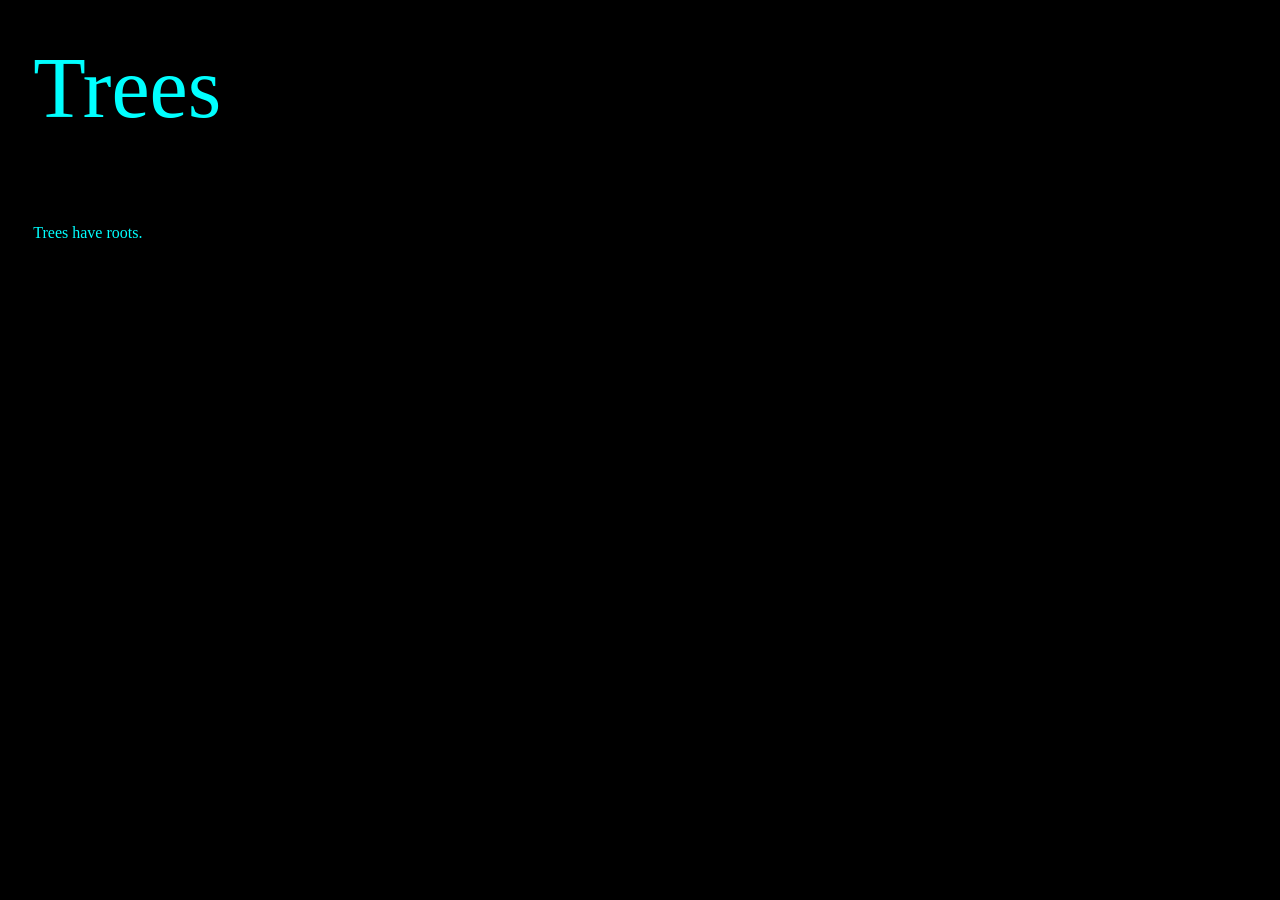
==== Entries/Entry1.html @ e090f493 "Add files via upload" ====
<!DOCTYPE html>
<html lang="en">
<head>
    <meta charset="UTF-8">
    <meta name="viewport" content="width=device-width, initial-scale=1.0">
    <title>TRUTH</title>
    <link rel="stylesheet" href="../style.css">

</head>
<body>
    

    <p class="Title">Trees</p>
    <p>Trees have roots.</p>





</body>
</html>
---- style.css ----
body{
    background-color: black;

}
a{ 
    color: aqua;
}
p{
    color: aqua;
    margin-top: 3%;
    margin-left: 2%;
    display: block;
}
    @media (max-width: 768px) {
        p{
            margin-top: 15%; /* Adjust the top margin for mobile */
            margin-left: 13%; /* Adjust the left margin for mobile */
        }
}

.Title{
    font-size: 86px;
}
@media (max-width: 768px) {
    .Title{
        font-size: 45px;
    }
}





.Firstpost{
    margin-top: 3%;
    margin-left: 2%;
    display: block;
    
    
}

@media (max-width: 768px) {
    .Firstpost {
        margin-top: 15%; /* Adjust the top margin for mobile */
        margin-left: 13%; /* Adjust the left margin for mobile */
    }
}
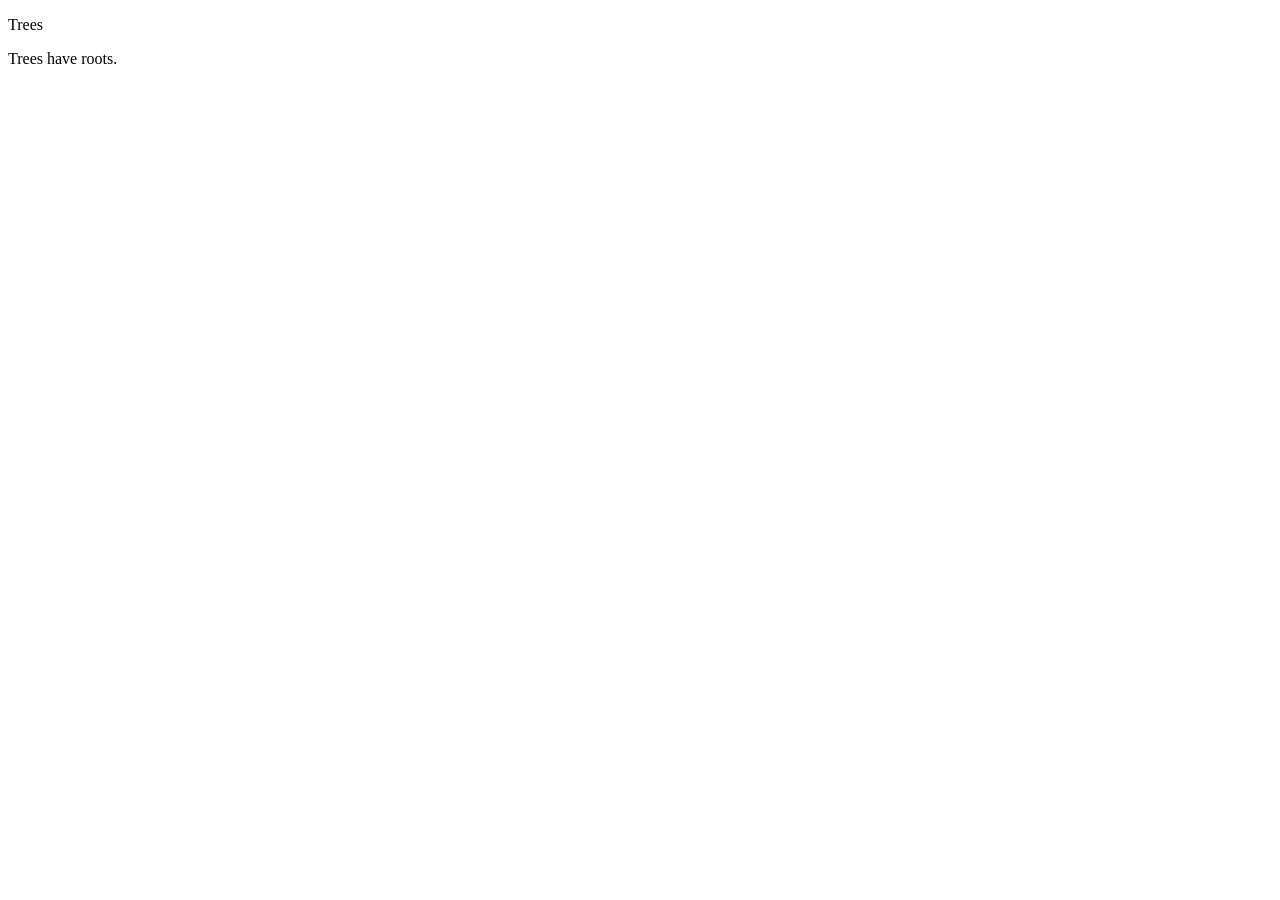
==== commit 9f5236e6: "Add files via upload" ====
--- a/Entries/Entry1.html
+++ b/Entries/Entry1.html
@@ -11,7 +11,7 @@
     
 
     <p class="Title">Trees</p>
-    <p>Trees have roots.</p>
+    <p class="Bodyt">Trees have roots.</p>
 
 
 
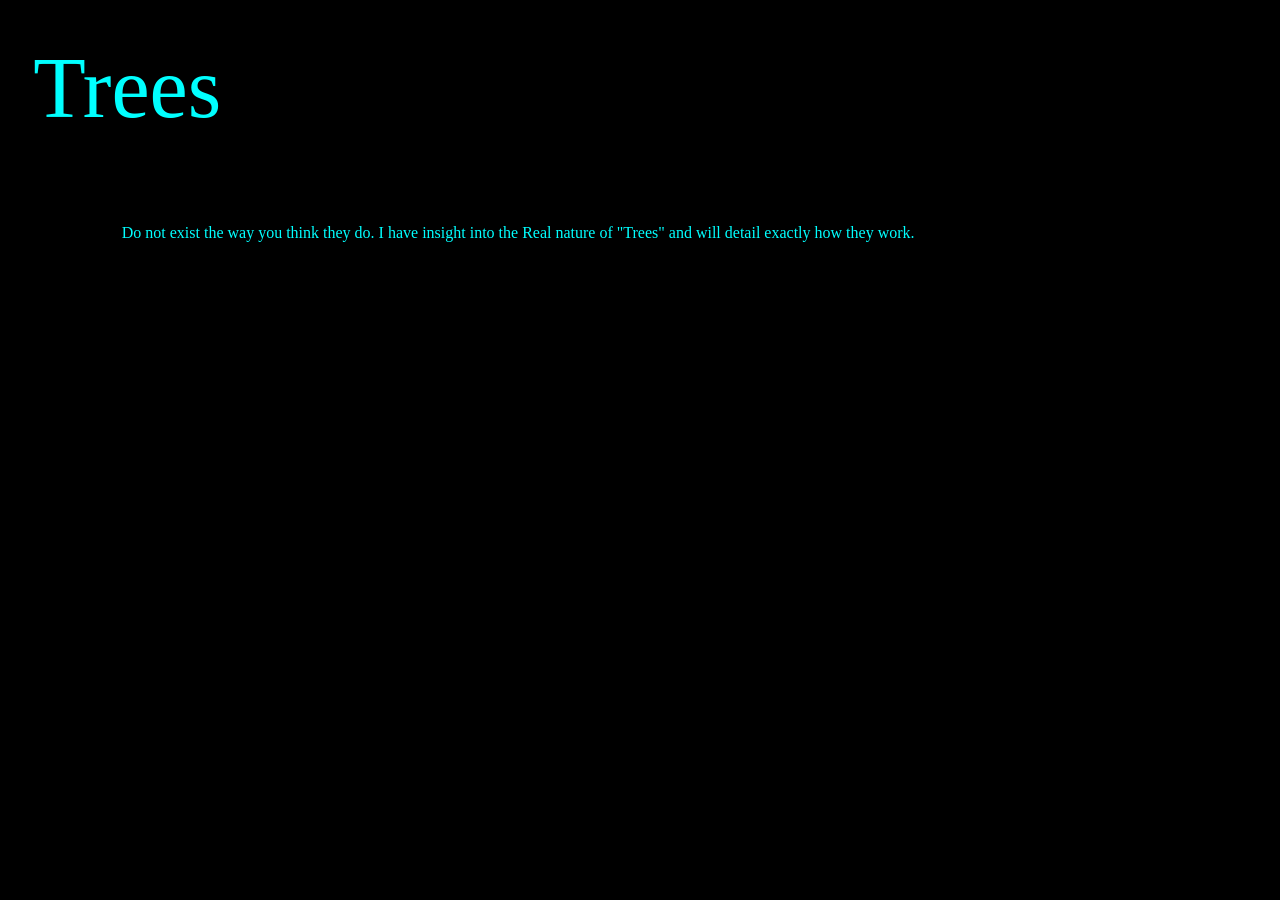
==== commit 309bb8e8: "Update Entry1.html" ====
--- a/Entries/Entry1.html
+++ b/Entries/Entry1.html
@@ -11,11 +11,11 @@
     
 
     <p class="Title">Trees</p>
-    <p class="Bodyt">Trees have roots.</p>
+    <p class="Bodyt">Do not exist the way you think they do. I have insight into the Real nature of "Trees" and will detail exactly how they work.</p>
 
 
 
 
 
 </body>
-</html>+</html>
--- a/style.css
+++ b/style.css
@@ -0,0 +1,76 @@
+
+body{
+    background-color: black;
+
+}
+
+/* /////////////////////////////////////////////////////////////////// */
+
+a{ 
+    color: aqua;
+}
+
+/* /////////////////////////////////////////////////////////////////// */
+
+/* p{
+    color: aqua;
+    margin-top: 3%;
+    margin-left: 2%;
+    display: block;
+}
+    @media (max-width: 768px) {
+        p{
+            margin-top: 15%; 
+            margin-left: 13%; 
+        }
+} */
+
+/* /////////////////////////////////////////////////////////////////// */
+
+.Title{
+    font-size: 86px;
+    color: aqua;
+    margin-top: 3%;
+    margin-left: 2%;
+    display: block;
+}
+@media (max-width: 768px) {
+    .Title{
+        font-size: 45px;
+        margin-top: 15%; 
+            margin-left: 9%; 
+    }
+}
+
+/* /////////////////////////////////////////////////////////////////// */
+
+.Bodyt{
+        color: aqua;
+        margin-left: 9%;
+
+
+}
+@media (max-width: 768px) {
+    .Bodyt{
+        margin-left: 18%;
+    }
+}
+
+/* /////////////////////////////////////////////////////////////////// */
+
+.Firstpost{
+    margin-top: 3%;
+    margin-left: 2%;
+    display: block;
+    
+    
+}
+
+@media (max-width: 768px) {
+    .Firstpost {
+        margin-top: 15%; 
+        margin-left: 13%; 
+    }
+}
+
+/* /////////////////////////////////////////////////////////////////// */
